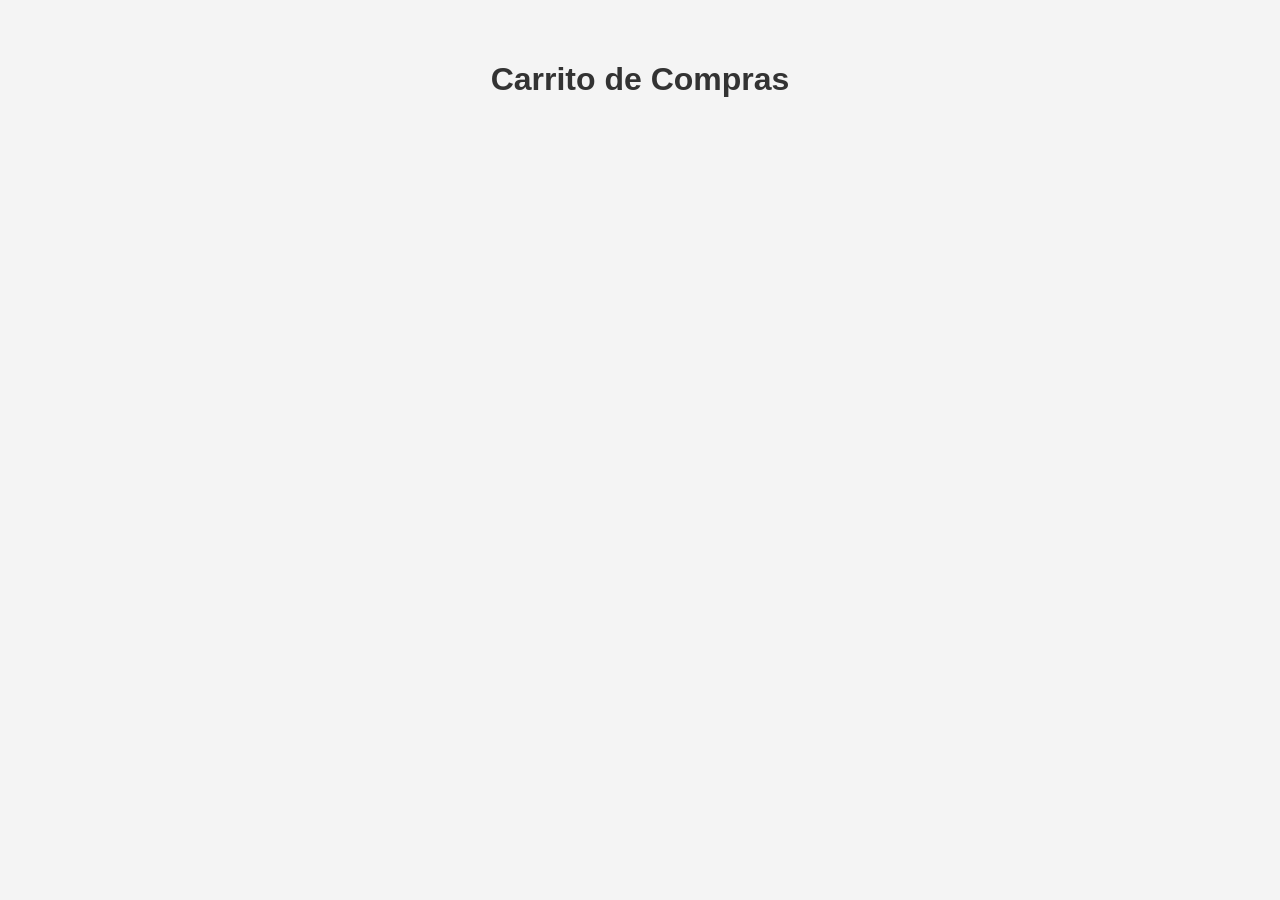
==== carrito.html @ c773f8d3 "aguegue pagina productos y pagina carrito" ====
<!DOCTYPE html>
<html lang="es">
<head>
    <meta charset="UTF-8">
    <meta name="viewport" content="width=device-width, initial-scale=1.0">
    <title>Carrito de Compras</title>
    <style>
        body {
            font-family: Arial, sans-serif;
            background-color: #f4f4f4;
            margin: 0;
            padding: 20px;
        }
        .container {
            max-width: 1200px;
            margin: 0 auto;
            padding: 20px;
        }
        h1 {
            text-align: center;
            color: #333;
        }
        .cart-grid {
            display: flex;
            flex-wrap: wrap;
            gap: 20px;
            justify-content: center;
        }
        .cart-item {
            background-color: #fff;
            border: 1px solid #ccc;
            border-radius: 4px;
            padding: 15px;
            width: 200px;
            text-align: center;
            box-shadow: 0 0 10px rgba(0, 0, 0, 0.1);
        }
        .cart-item img {
            max-width: 100%;
            height: auto;
            border-bottom: 1px solid #ccc;
            padding-bottom: 10px;
            margin-bottom: 10px;
        }
        .cart-item h2 {
            font-size: 18px;
            color: #333;
            margin: 10px 0;
        }
        .cart-item p {
            font-size: 16px;
            color: #666;
        }
    </style>
    <script>
        function loadCart() {
            let cart = JSON.parse(localStorage.getItem('cart')) || [];
            const cartGrid = document.getElementById('cart-grid');
            cart.forEach(product => {
                let cartItem = document.createElement('div');
                cartItem.className = 'cart-item';
                cartItem.innerHTML = `
                    <img src="${product.image}" alt="${product.name}">
                    <h2>${product.name}</h2>
                    <p>€${product.price.toFixed(2)}</p>
                `;
                cartGrid.appendChild(cartItem);
            });
        }
        window.onload = loadCart;
    </script>
</head>
<body>
    <div class="container">
        <h1>Carrito de Compras</h1>
        <div id="cart-grid" class="cart-grid">
            <!-- Los productos del carrito se añadirán aquí -->
        </div>
    </div>
</body>
</html>
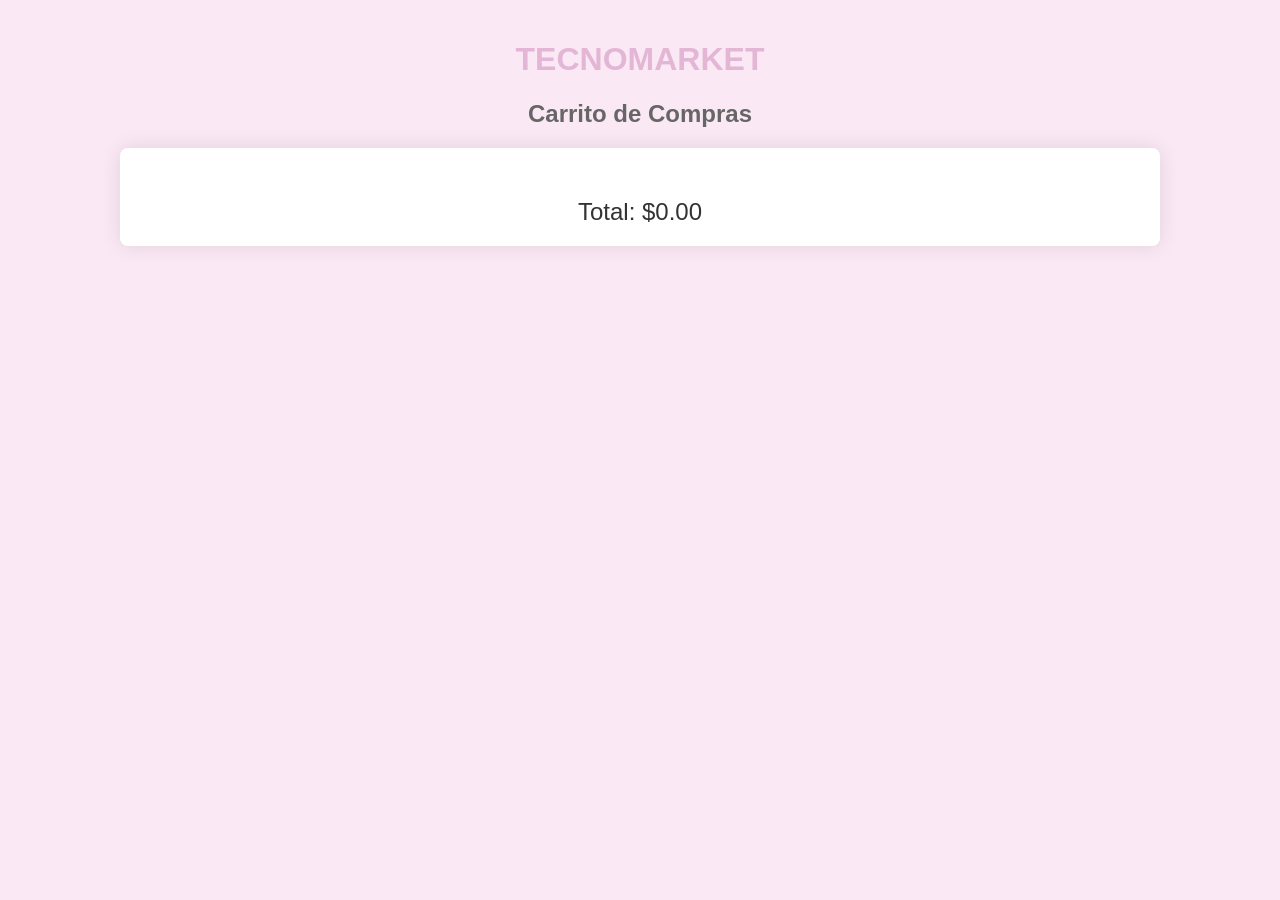
==== commit 695902d7: "agregue estilos, y un total en el carrito" ====
--- a/carrito.html
+++ b/carrito.html
@@ -7,19 +7,27 @@
     <style>
         body {
             font-family: Arial, sans-serif;
-            background-color: #f4f4f4;
+            background-color: #fae9f4;
             margin: 0;
             padding: 20px;
         }
         .container {
-            max-width: 1200px;
+            max-width: 1000px;
             margin: 0 auto;
             padding: 20px;
+            background-color: #fff;
+            border-radius: 8px;
+            box-shadow: 0 0 20px rgba(0, 0, 0, 0.1);
         }
         h1 {
             text-align: center;
-            color: #333;
+            color: #e4b6d5;
         }
+        h2{
+            text-align: center;
+            color: #666;
+        }
+
         .cart-grid {
             display: flex;
             flex-wrap: wrap;
@@ -34,6 +42,7 @@
             width: 200px;
             text-align: center;
             box-shadow: 0 0 10px rgba(0, 0, 0, 0.1);
+            position: relative;
         }
         .cart-item img {
             max-width: 100%;
@@ -41,40 +50,84 @@
             border-bottom: 1px solid #ccc;
             padding-bottom: 10px;
             margin-bottom: 10px;
+            width: 200px;
+            height: 200px;
         }
         .cart-item h2 {
             font-size: 18px;
             color: #333;
-            margin: 10px 0;
+            margin: 9px 0;
         }
         .cart-item p {
             font-size: 16px;
             color: #666;
+            padding-bottom: 20px;
+        }
+        .remove-button {
+            position: absolute;
+            bottom: 10px;
+            left: 50%;
+            transform: translateX(-50%);
+            background-color: #ff4d4d;
+            color: #fff;
+            border: none;
+            border-radius: 4px;
+            padding: 8px 16px;
+            cursor: pointer;
+        }
+        .total {
+            text-align: center;
+            font-size: 24px;
+            margin-top: 30px;
+            color: #333;
         }
     </style>
     <script>
         function loadCart() {
             let cart = JSON.parse(localStorage.getItem('cart')) || [];
             const cartGrid = document.getElementById('cart-grid');
-            cart.forEach(product => {
+            let total = 0;
+
+            cart.forEach((product, index) => {
                 let cartItem = document.createElement('div');
                 cartItem.className = 'cart-item';
                 cartItem.innerHTML = `
                     <img src="${product.image}" alt="${product.name}">
                     <h2>${product.name}</h2>
-                    <p>€${product.price.toFixed(2)}</p>
+                    <p>$${product.price.toFixed(2)}</p>
+                    <button class="remove-button" onclick="removeItem(${index})">Eliminar</button>
                 `;
                 cartGrid.appendChild(cartItem);
+
+                // Sumar el precio del producto al total
+                total += product.price;
             });
+
+            // Mostrar el total en la página
+            document.getElementById('total').innerText = `Total: $${total.toFixed(2)}`;
         }
+
+        function removeItem(index) {
+            let cart = JSON.parse(localStorage.getItem('cart')) || [];
+            cart.splice(index, 1);
+            localStorage.setItem('cart', JSON.stringify(cart));
+            location.reload(); // Recargar la página para reflejar los cambios
+        }
+
         window.onload = loadCart;
     </script>
 </head>
 <body>
+    <header>
+        <h1>TECNOMARKET</h1>
+        <h2>Carrito de Compras</h2>
+    </header>
     <div class="container">
-        <h1>Carrito de Compras</h1>
         <div id="cart-grid" class="cart-grid">
             <!-- Los productos del carrito se añadirán aquí -->
+        </div>
+        <div id="total" class="total">
+            <!-- El total se mostrará aquí -->
         </div>
     </div>
 </body>
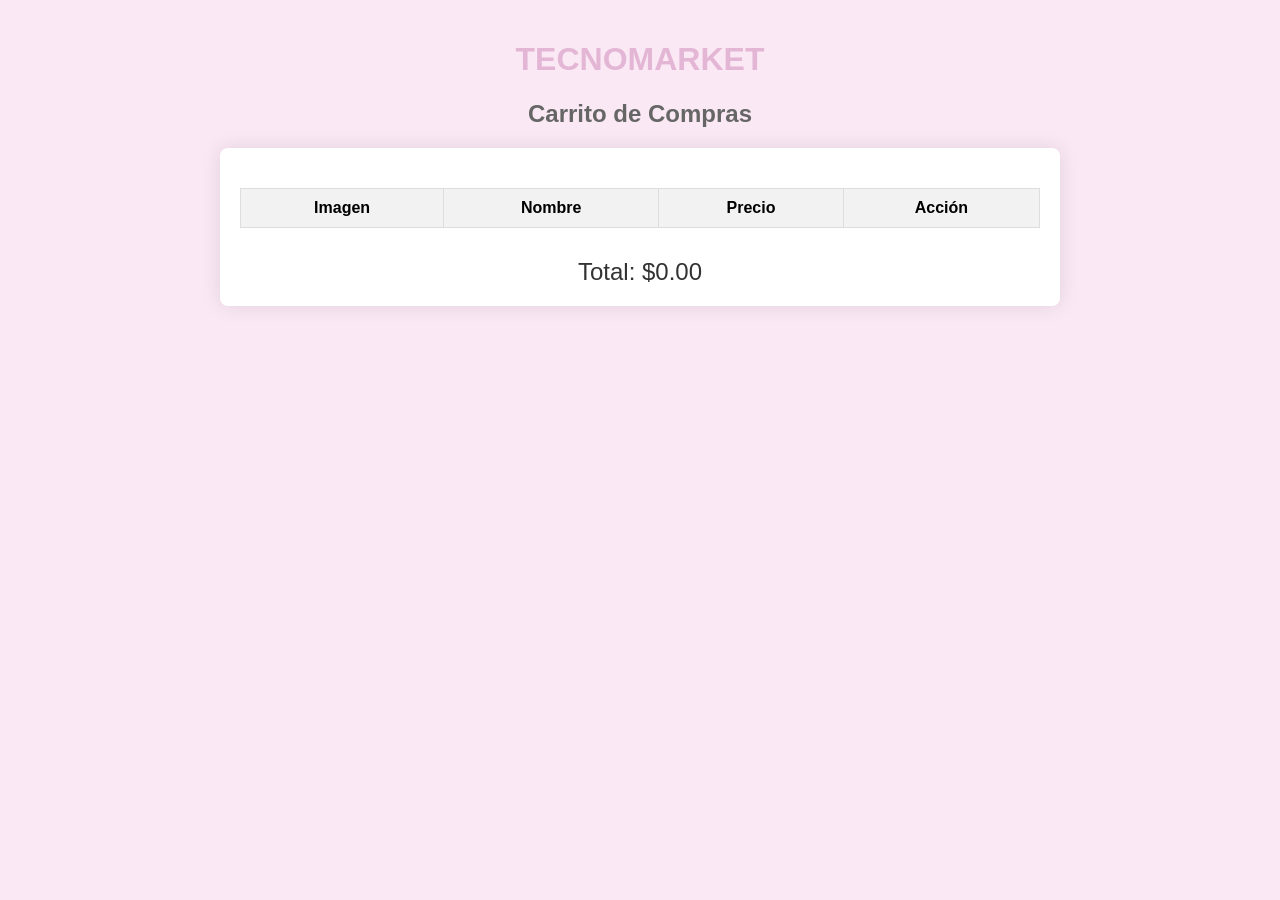
==== commit ddb55ae3: "cambie el carrito por una tabla" ====
--- a/carrito.html
+++ b/carrito.html
@@ -12,7 +12,7 @@
             padding: 20px;
         }
         .container {
-            max-width: 1000px;
+            max-width: 800px;
             margin: 0 auto;
             padding: 20px;
             background-color: #fff;
@@ -27,53 +27,30 @@
             text-align: center;
             color: #666;
         }
-
-        .cart-grid {
-            display: flex;
-            flex-wrap: wrap;
-            gap: 20px;
-            justify-content: center;
+        table {
+            width: 100%;
+            border-collapse: collapse;
+            margin-top: 20px;
         }
-        .cart-item {
-            background-color: #fff;
-            border: 1px solid #ccc;
-            border-radius: 4px;
-            padding: 15px;
-            width: 200px;
+        th, td {
+            border: 1px solid #ddd;
+            padding: 10px;
             text-align: center;
-            box-shadow: 0 0 10px rgba(0, 0, 0, 0.1);
-            position: relative;
         }
-        .cart-item img {
-            max-width: 100%;
-            height: auto;
-            border-bottom: 1px solid #ccc;
-            padding-bottom: 10px;
-            margin-bottom: 10px;
-            width: 200px;
-            height: 200px;
-        }
-        .cart-item h2 {
-            font-size: 18px;
-            color: #333;
-            margin: 9px 0;
-        }
-        .cart-item p {
-            font-size: 16px;
-            color: #666;
-            padding-bottom: 20px;
+        th {
+            background-color: #f2f2f2;
         }
         .remove-button {
-            position: absolute;
-            bottom: 10px;
-            left: 50%;
-            transform: translateX(-50%);
             background-color: #ff4d4d;
             color: #fff;
             border: none;
             border-radius: 4px;
             padding: 8px 16px;
             cursor: pointer;
+            transition: background-color 0.3s;
+        }
+        .remove-button:hover {
+            background-color: #cc0000;
         }
         .total {
             text-align: center;
@@ -85,19 +62,21 @@
     <script>
         function loadCart() {
             let cart = JSON.parse(localStorage.getItem('cart')) || [];
-            const cartGrid = document.getElementById('cart-grid');
             let total = 0;
+            const tableBody = document.getElementById('cart-table-body');
 
             cart.forEach((product, index) => {
-                let cartItem = document.createElement('div');
-                cartItem.className = 'cart-item';
-                cartItem.innerHTML = `
-                    <img src="${product.image}" alt="${product.name}">
-                    <h2>${product.name}</h2>
-                    <p>$${product.price.toFixed(2)}</p>
-                    <button class="remove-button" onclick="removeItem(${index})">Eliminar</button>
-                `;
-                cartGrid.appendChild(cartItem);
+                let row = tableBody.insertRow();
+
+                let cell1 = row.insertCell(0);
+                let cell2 = row.insertCell(1);
+                let cell3 = row.insertCell(2);
+                let cell4 = row.insertCell(3);
+
+                cell1.innerHTML = `<img src="${product.image}" alt="${product.name}" style="max-width: 100px; max-height: 100px;">`;
+                cell2.textContent = product.name;
+                cell3.textContent = `$${product.price.toFixed(2)}`;
+                cell4.innerHTML = `<button class="remove-button" onclick="removeItem(${index})">Eliminar</button>`;
 
                 // Sumar el precio del producto al total
                 total += product.price;
@@ -123,12 +102,23 @@
         <h2>Carrito de Compras</h2>
     </header>
     <div class="container">
-        <div id="cart-grid" class="cart-grid">
-            <!-- Los productos del carrito se añadirán aquí -->
-        </div>
+        <table>
+            <thead>
+                <tr>
+                    <th>Imagen</th>
+                    <th>Nombre</th>
+                    <th>Precio</th>
+                    <th>Acción</th>
+                </tr>
+            </thead>
+            <tbody id="cart-table-body">
+                <!-- Los productos del carrito se añadirán aquí -->
+            </tbody>
+        </table>
         <div id="total" class="total">
             <!-- El total se mostrará aquí -->
         </div>
     </div>
 </body>
 </html>
+
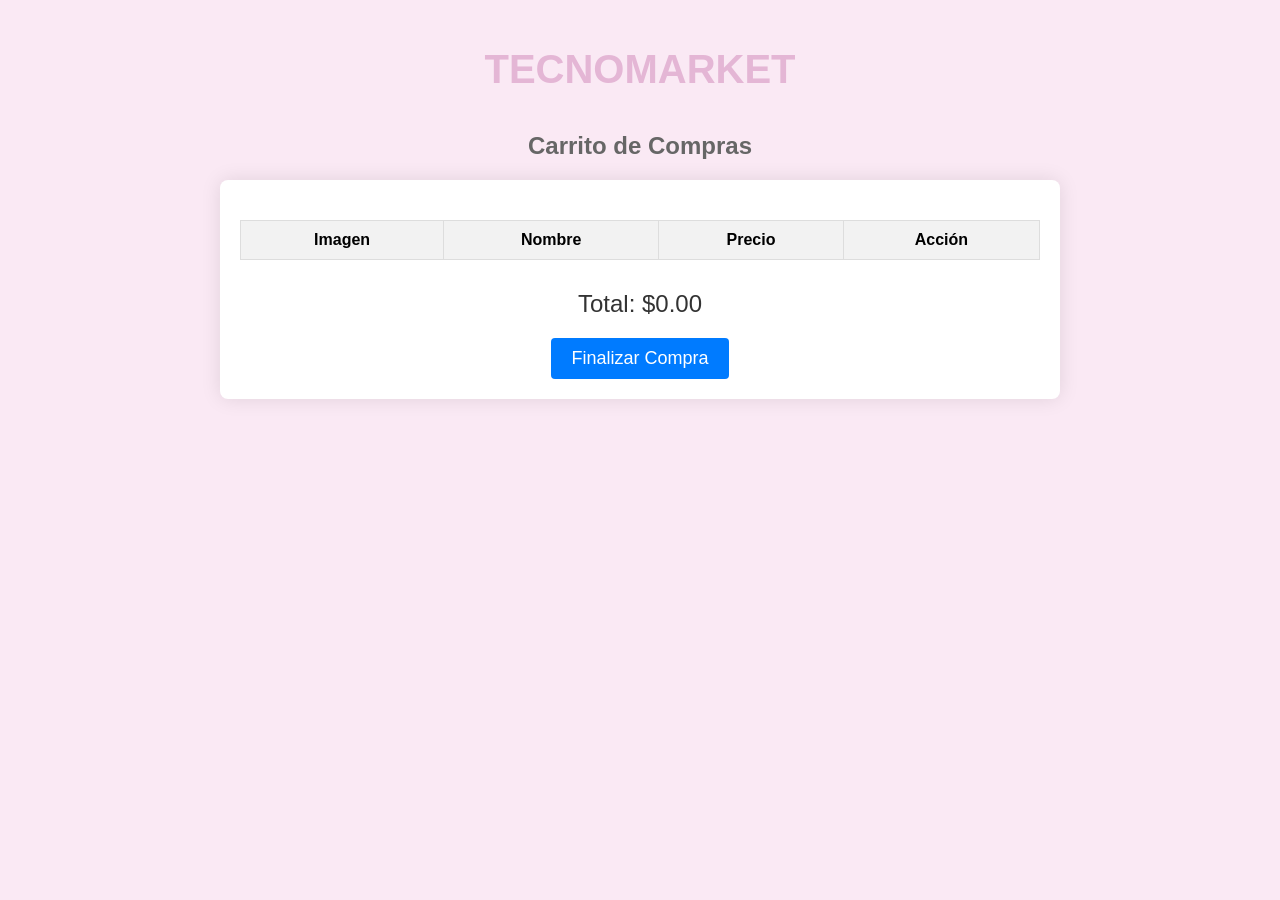
==== commit f9756060: "agregue boton terminar compra" ====
--- a/carrito.html
+++ b/carrito.html
@@ -22,6 +22,9 @@
         h1 {
             text-align: center;
             color: #e4b6d5;
+
+            margin-bottom: 40px;
+            font-size: 2.5em;
         }
         h2{
             text-align: center;
@@ -58,6 +61,19 @@
             margin-top: 30px;
             color: #333;
         }
+        .checkout-button {
+            background-color: #007bff;
+            color: #fff;
+            border: none;
+            border-radius: 4px;
+            padding: 10px 20px;
+            cursor: pointer;
+            font-size: 18px;
+            margin-top: 20px;
+            display: block;
+            margin-left: auto;
+            margin-right: auto;
+        }
     </style>
     <script>
         function loadCart() {
@@ -84,6 +100,9 @@
 
             // Mostrar el total en la página
             document.getElementById('total').innerText = `Total: $${total.toFixed(2)}`;
+
+            // Guardar el total en localStorage para el formulario de Google Drive
+            localStorage.setItem('totalCompra', total.toFixed(2));
         }
 
         function removeItem(index) {
@@ -93,6 +112,19 @@
             location.reload(); // Recargar la página para reflejar los cambios
         }
 
+        function finalizarCompra() {
+            let totalCompra = localStorage.getItem('totalCompra');
+            if (totalCompra) {
+                let googleFormId = '1XMqK_zOg6ddFkchSOITk4ck9_4u984WMjTX8JG85xpE'; // ID de tu formulario de Google Drive
+                let totalFieldName = 'entry.Total'; // Nombre del campo para el total en tu formulario
+
+                let googleFormUrl = `https://docs.google.com/forms/d/${googleFormId}/viewform?${totalFieldName}=${encodeURIComponent(totalCompra)}`;
+        
+                window.open(googleFormUrl, '_blank');
+            } else {
+                alert('No hay productos en el carrito.');
+            }
+}
         window.onload = loadCart;
     </script>
 </head>
@@ -118,7 +150,7 @@
         <div id="total" class="total">
             <!-- El total se mostrará aquí -->
         </div>
+        <button class="checkout-button" onclick="finalizarCompra()">Finalizar Compra</button>
     </div>
 </body>
 </html>
-
